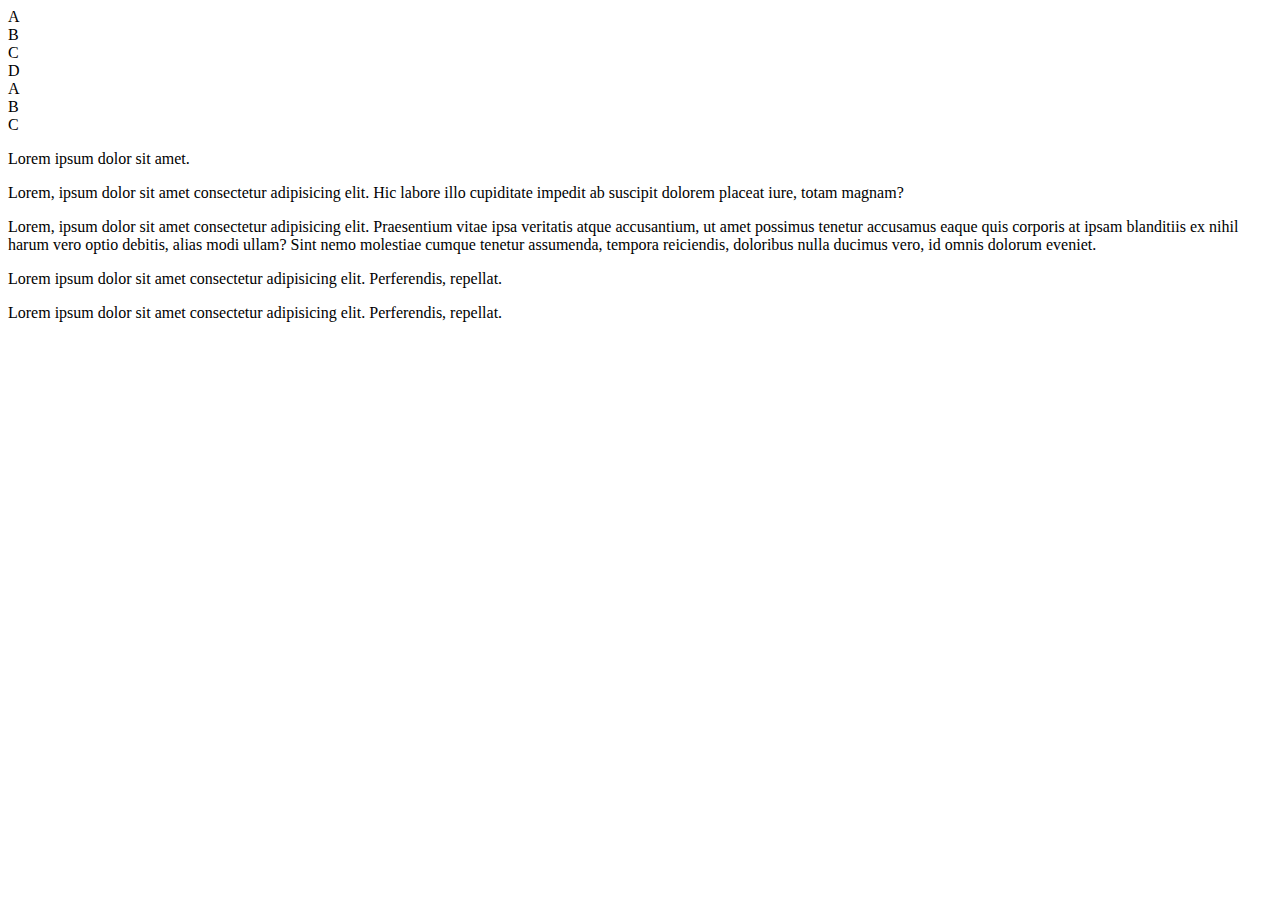
==== Git-Upload/HTML-CSS Intermediate/Layout/index.html @ f2301625 "Changes to the Intermediate files" ====
<!DOCTYPE html>
<html>
  <head>
    <title>My First Web Page</title>
    <link rel="stylesheet" href="node_modules/normalize.css/normalize.css" />
    <link rel="stylesheet" href="css/styles.css" />
  </head>

  <body>
    <!--Lay-Out--HTML------Grid System-->
    <!--display:grid
    grid-template-rows
    grid template-columns
    -->
    <div class="gridcontainer">
      <div class="box5 box-grid-one">A</div>
      <div class="box5">B</div>
      <div class="box5">C</div>
      <div class="box5 box-grid-four">D</div>
    </div>

    <!--Lay-Out--HTML------Flex Box-->
    <div class="container">
      <div class="box4">A</div>
      <div class="box4">B</div>
      <div class="box4">C</div>
    </div>

    <!--Lay-Out--HTML------Floating Elements-->
    <article class="tweet clearfix">
      <div class="avatar"></div>
      <p class="p3">Lorem ipsum dolor sit amet.</p>
    </article>
    <!--Lay-Out--HTML------Positioning Elements-->
    <div class="boxes">
      <div class="box4 box-one"></div>
      <div class="box4 box-two"></div>
      <div class="box4 box-three"></div>
    </div>
    <!--Lay-Out--HTML-Measurement Units-->
    <!--Absolute       Relative-->
    <!--px             %-relative to the size of the container , vw , vh--relative to the view port , em , rem--relative to the font size -->
    <!--px             % , vw , vh , em , rem -->
    <div class="box2"></div>

    <div class="box3">
      <p class="p2">
        Lorem, ipsum dolor sit amet consectetur adipisicing elit. Hic labore
        illo cupiditate impedit ab suscipit dolorem placeat iure, totam magnam?
      </p>
    </div>

    <!--Lay-Out--HTML-Overflowing-->
    <div class="box1">
      <p class="p1">
        Lorem, ipsum dolor sit amet consectetur adipisicing elit. Praesentium
        vitae ipsa veritatis atque accusantium, ut amet possimus tenetur
        accusamus eaque quis corporis at ipsam blanditiis ex nihil harum vero
        optio debitis, alias modi ullam? Sint nemo molestiae cumque tenetur
        assumenda, tempora reiciendis, doloribus nulla ducimus vero, id omnis
        dolorum eveniet.
      </p>
    </div>

    <!--Lay-Out--HTML-Box Sizing Elements-->

    <span class="box"></span> <span class="box"></span>

    <!--Lay-Out--HTML-Box Model-->

    <p class="p0">
      Lorem ipsum dolor sit amet consectetur adipisicing elit. Perferendis,
      repellat.
    </p>
    <p class="p0">
      Lorem ipsum dolor sit amet consectetur adipisicing elit. Perferendis,
      repellat.
    </p>
  </body>
</html>
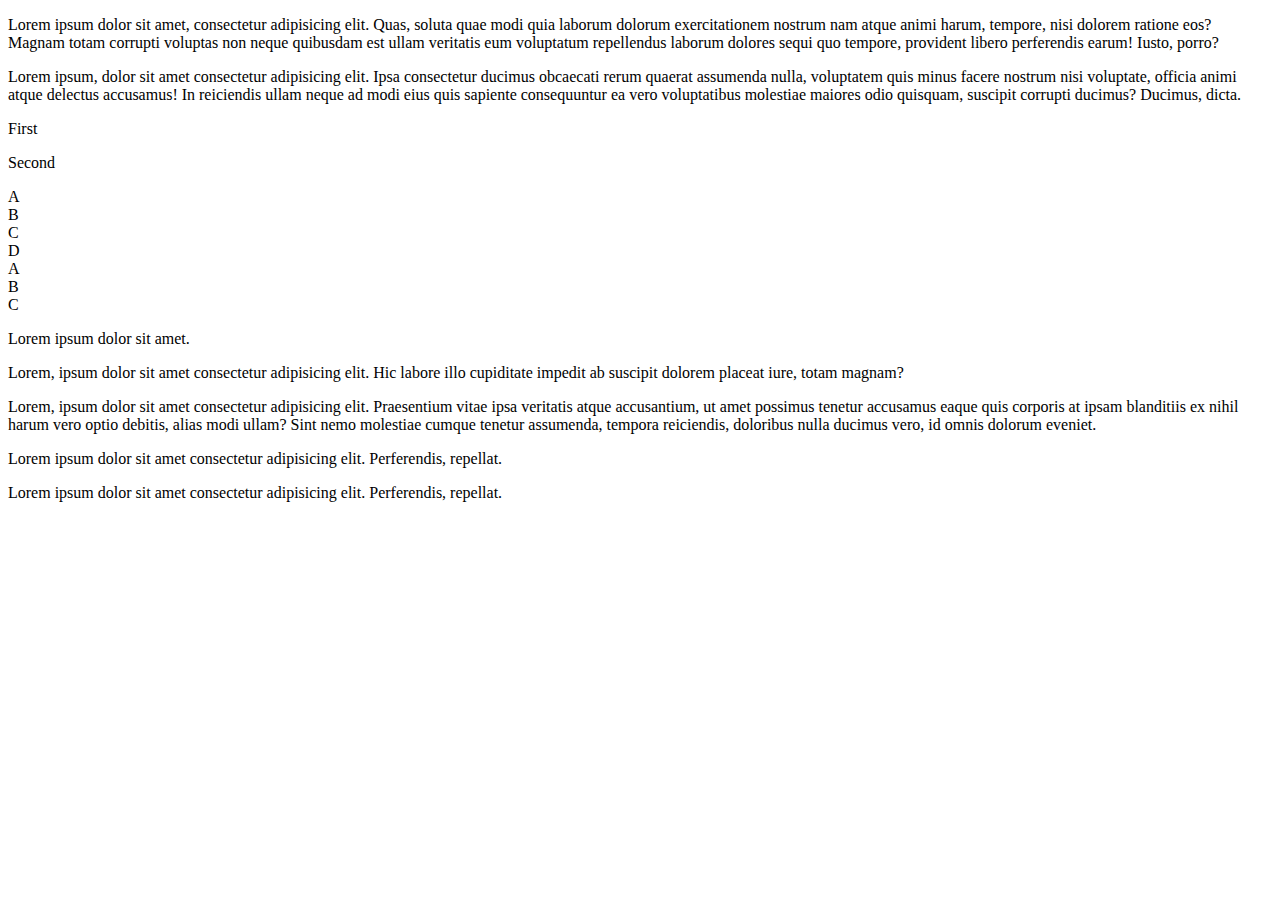
==== commit 8fc2e38a: "Layout Chapter Completed" ====
--- a/Git-Upload/HTML-CSS Intermediate/Layout/index.html
+++ b/Git-Upload/HTML-CSS Intermediate/Layout/index.html
@@ -7,6 +7,36 @@
   </head>
 
   <body>
+    <!--Lay-Out--HTML------Media Queries-->
+    <!--Lay-Out--HTML------This is responsible for different layouts of various displays in different devices -->
+    <!--To build responsive websites-->
+    <!--First Build the desktop version and then adjust the code for tablets and mobile phones-->
+    <div class="media-container">
+      <div class="box6">
+        <p>
+          Lorem ipsum dolor sit amet, consectetur adipisicing elit. Quas, soluta
+          quae modi quia laborum dolorum exercitationem nostrum nam atque animi
+          harum, tempore, nisi dolorem ratione eos? Magnam totam corrupti
+          voluptas non neque quibusdam est ullam veritatis eum voluptatum
+          repellendus laborum dolores sequi quo tempore, provident libero
+          perferendis earum! Iusto, porro?
+        </p>
+      </div>
+      <div class="box6">
+        <p>
+          Lorem ipsum, dolor sit amet consectetur adipisicing elit. Ipsa
+          consectetur ducimus obcaecati rerum quaerat assumenda nulla,
+          voluptatem quis minus facere nostrum nisi voluptate, officia animi
+          atque delectus accusamus! In reiciendis ullam neque ad modi eius quis
+          sapiente consequuntur ea vero voluptatibus molestiae maiores odio
+          quisquam, suscipit corrupti ducimus? Ducimus, dicta.
+        </p>
+      </div>
+    </div>
+    <!--Lay-Out--HTML------Hiding Elements-->
+    <p class="p4-first">First</p>
+    <p class="p4-second">Second</p>
+
     <!--Lay-Out--HTML------Grid System-->
     <!--display:grid
     grid-template-rows
